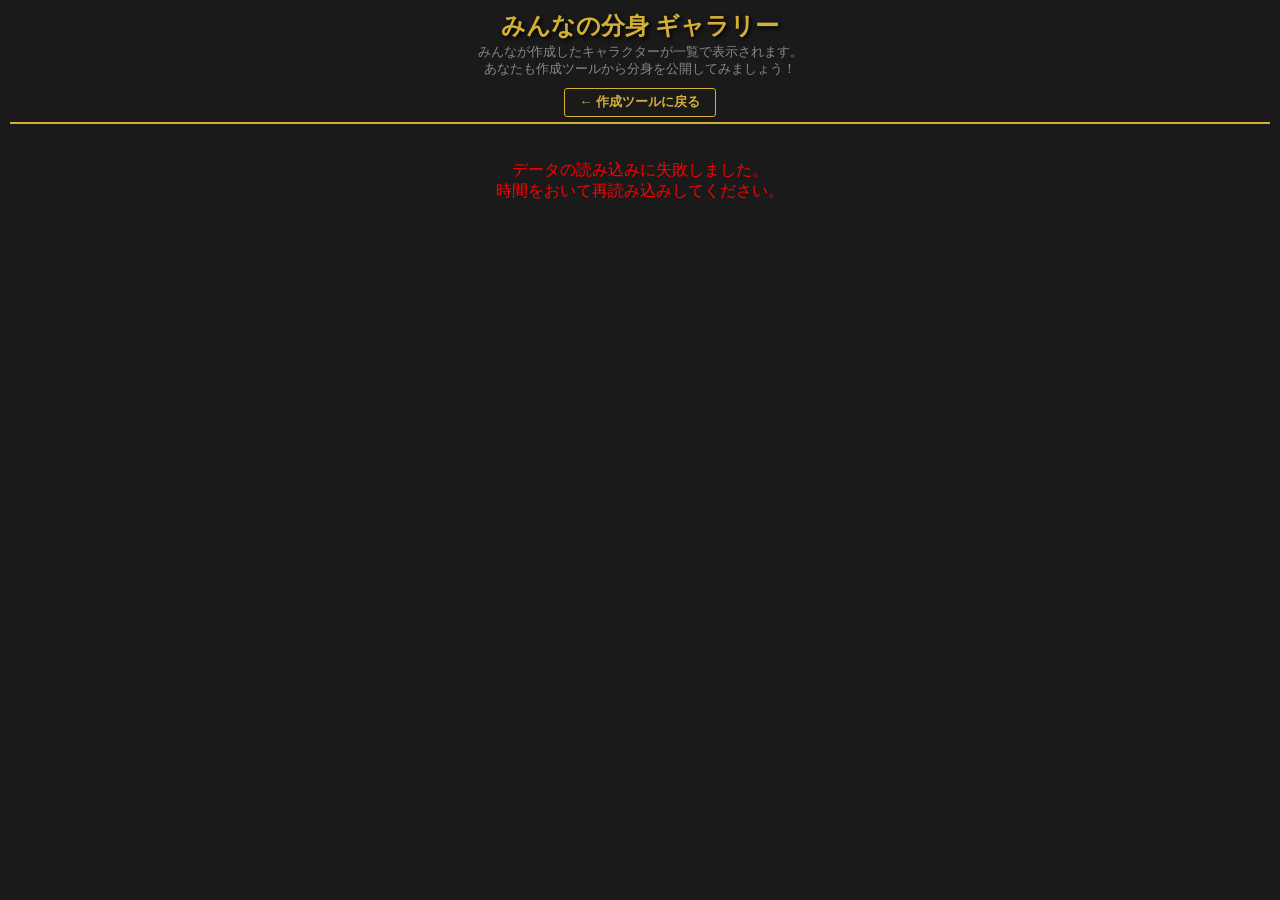
==== gallery.html @ 446f1316 "Add files via upload" ====
<!DOCTYPE html>
<html lang="ja">
<head>
    <meta charset="UTF-8">
    <meta name="viewport" content="width=device-width, initial-scale=1.0">
    <title>ギャラリー - オーバーロード「あなたの分身」作成ツール</title>
    <link rel="stylesheet" href="style.css">
    <link rel="stylesheet" href="gallery.css">
</head>
<body>
    <div class="app-container">
        <header>
            <h1>みんなの分身 ギャラリー</h1>
            <p>みんなが作成したキャラクターが一覧で表示されます。<br>
               あなたも作成ツールから分身を公開してみましょう！</p>
            <div style="margin-top: 10px;">
                <a href="index.html" class="btn secondary" style="text-decoration: none; display: inline-block; width: auto; padding: 5px 15px;">← 作成ツールに戻る</a>
            </div>
        </header>

        <div class="gallery-container" id="gallery-container">
            <!-- ギャラリーアイテムがここに追加される -->
        </div>
    </div>
    
    <!-- Modal -->
    <div id="detail-modal" class="modal">
        <div class="modal-content">
            <span class="close-modal">&times;</span>
            <h3 id="modal-title">詳細</h3>
            <div id="modal-body" style="display:flex; flex-direction:column; gap:10px;">
                <!-- 詳細内容 -->
            </div>
        </div>
    </div>

    <script src="gallery.js"></script>
</body>
</html>
---- style.css ----
:root {
    --bg-color: #1a1a1a;
    --text-color: #e0e0e0;
    --accent-gold: #d4af37;
    --accent-red: #8a0e0e;
    --accent-purple: #4a0e8a;
    --card-bg: #2c2c2c;
    --input-bg: #333;
    --border-color: #555;
    --font-main: "Helvetica Neue", Arial, "Hiragino Kaku Gothic ProN", "Hiragino Sans", Meiryo, sans-serif;
    --font-header: "Times New Roman", "Yu Mincho", "Hiragino Mincho ProN", serif;
}

body {
    background-color: var(--bg-color);
    color: var(--text-color);
    font-family: var(--font-main);
    margin: 0;
    padding: 0;
    height: 100vh;
    overflow: hidden;
    /* Hide main scrollbar */
    display: flex;
    flex-direction: column;
}

.app-container {
    display: flex;
    flex-direction: column;
    height: 100%;
    padding: 10px;
    box-sizing: border-box;
}

header {
    flex: 0 0 auto;
    text-align: center;
    border-bottom: 2px solid var(--accent-gold);
    padding-bottom: 5px;
    margin-bottom: 10px;
}

header h1 {
    font-family: var(--font-header);
    color: var(--accent-gold);
    font-size: 1.5rem;
    margin: 0;
    text-shadow: 2px 2px 4px #000;
}

header p {
    color: #888;
    margin: 2px 0 0;
    font-size: 0.8rem;
}

header a {
    color: var(--accent-gold);
    text-decoration: underline;
}

header a:hover {
    color: #fff;
}

/* Main Content Grid */
.main-content {
    display: grid;
    grid-template-columns: 200px 1fr 250px;
    grid-template-rows: auto 1fr;
    gap: 10px;
    flex: 1;
    min-height: 0;
    /* Important for scroll */
}

h2 {
    font-family: var(--font-header);
    color: var(--accent-red);
    font-size: 1.1rem;
    margin: 5px 0 10px;
    border-left: 3px solid var(--accent-red);
    padding-left: 8px;
}

h3 {
    color: var(--accent-gold);
    font-size: 0.95rem;
    margin: 0 0 5px;
    border-bottom: 1px solid var(--border-color);
}

/* Left Panel: Card Pool & Results */
.left-panel {
    grid-column: 1;
    grid-row: 1 / -1;
    display: flex;
    flex-direction: column;
    gap: 10px;
    overflow-y: auto;
    /* Allow scrolling if content is too tall */
}

/* Character Image Section */
.character-image-section {
    background: var(--card-bg);
    padding: 10px;
    border-radius: 6px;
    border: 1px solid var(--accent-gold);
    text-align: center;
    display: flex;
    flex-direction: column;
    align-items: center;
    gap: 5px;
}

.image-preview-container {
    width: 100%;
    height: 200px;
    /* Fixed height for consistency */
    background: #000;
    border: 1px solid var(--border-color);
    border-radius: 4px;
    display: flex;
    align-items: center;
    justify-content: center;
    overflow: hidden;
    position: relative;
    cursor: pointer;
    transition: border-color 0.2s;
}

.image-preview-container:hover {
    border-color: var(--accent-gold);
}

.image-preview-container img {
    max-width: 100%;
    max-height: 100%;
    object-fit: contain;
}

.image-placeholder {
    color: #555;
    font-size: 0.8rem;
    text-align: center;
    padding: 10px;
}

.image-controls {
    display: flex;
    width: 100%;
    gap: 5px;
}

.card-pool {
    background: var(--card-bg);
    padding: 10px;
    border-radius: 6px;
    border: 1px solid var(--accent-gold);
    text-align: center;
}

/* Controls Section */
.controls {
    display: flex;
    flex-direction: column;
    gap: 5px;
    padding: 5px 0;
}

.card-container {
    display: flex;
    justify-content: center;
    flex-wrap: wrap;
    gap: 5px;
    margin-bottom: 10px;
}

.card-badge {
    display: inline-flex;
    justify-content: center;
    align-items: center;
    width: 30px;
    height: 45px;
    background: linear-gradient(135deg, #444, #222);
    border: 1px solid var(--accent-gold);
    border-radius: 4px;
    color: var(--accent-gold);
    font-weight: bold;
    font-size: 1rem;
    box-shadow: 0 2px 4px rgba(0, 0, 0, 0.5);
    cursor: pointer;
    user-select: none;
    transition: transform 0.1s;
}

.card-badge:hover {
    transform: scale(1.1);
    box-shadow: 0 0 8px var(--accent-gold);
}

.card-badge.used {
    background: #222;
    border-color: #555;
    color: #555;
    text-decoration: line-through;
    opacity: 0.6;
}

.card-badge.used:hover {
    border-color: var(--accent-red);
    color: var(--accent-red);
    text-decoration: none;
    opacity: 1;
}

.card-badge.used::after {
    content: "✕";
    position: absolute;
    color: var(--accent-red);
    font-size: 1.5rem;
    opacity: 0.5;
}

.results {
    background: var(--card-bg);
    padding: 10px;
    border-radius: 6px;
    flex: 1;
    display: flex;
    flex-direction: column;
}

.result-grid {
    display: flex;
    flex-direction: column;
    gap: 8px;
}

.result-item {
    display: flex;
    justify-content: space-between;
    align-items: center;
    background: rgba(0, 0, 0, 0.2);
    padding: 5px 10px;
    border-radius: 4px;
    border: 1px solid var(--border-color);
}

.result-item .label {
    font-size: 0.8rem;
    color: #aaa;
}

.result-item .value {
    font-size: 1.1rem;
    font-weight: bold;
    color: var(--text-color);
}

.result-item .value.highlight {
    color: var(--accent-gold);
    font-size: 1.3rem;
}

/* Center Panel: Configuration */
.configuration {
    grid-column: 2;
    grid-row: 1 / -1;
    display: grid;
    grid-template-columns: repeat(2, 1fr);
    /* 2 columns */
    grid-template-rows: repeat(3, minmax(0, 1fr));
    /* 3 rows, fixed height */
    gap: 8px;
    overflow-y: auto;
    /* Scroll if absolutely necessary on small screens */
}

/* Scrollbar styling */
.configuration::-webkit-scrollbar {
    width: 8px;
}

.configuration::-webkit-scrollbar-track {
    background: #222;
}

.configuration::-webkit-scrollbar-thumb {
    background: #444;
    border-radius: 4px;
}

.category-block {
    background: var(--card-bg);
    padding: 8px;
    border-radius: 6px;
    display: flex;
    flex-direction: column;
    box-shadow: 0 1px 3px rgba(0, 0, 0, 0.3);
    min-height: 0;
    /* Allow flex shrinking */
}

.selection-area {
    margin-bottom: 5px;
    display: flex;
    gap: 5px;
}

.card-selector {
    flex: 1;
    padding: 4px;
    background: var(--input-bg);
    color: var(--text-color);
    border: 1px solid var(--border-color);
    border-radius: 3px;
    font-size: 0.9rem;
}

.lock-btn,
.list-btn {
    background: none;
    border: 1px solid #444;
    cursor: pointer;
    font-size: 1.2rem;
    padding: 0 5px;
    border-radius: 4px;
    transition: all 0.2s;
    color: #888;
}

.lock-btn:hover,
.list-btn:hover {
    background-color: #333;
    color: #fff;
}

.lock-btn.locked {
    color: #d4af37;
    border-color: #d4af37;
    background: rgba(212, 175, 55, 0.1);
}

.overview-list {
    display: flex;
    flex-direction: column;
    gap: 10px;
}

.overview-item {
    padding: 8px;
    border-bottom: 1px solid #333;
    font-size: 0.9rem;
    line-height: 1.4;
}

.overview-item:last-child {
    border-bottom: none;
}

.overview-item strong {
    color: #d4af37;
    display: inline-block;
    width: 60px;
    /* Aligns the text after the label */
}

/* Description & Detail Button */
.description-container {
    position: relative;
    background: rgba(0, 0, 0, 0.2);
    border-radius: 3px;
    border-left: 2px solid var(--accent-purple);
    margin-bottom: 5px;
    flex: 0 0 auto;
    display: flex;
    flex-direction: column;
}

.description-area {
    font-size: 0.8rem;
    color: #ccc;
    white-space: pre-wrap;
    padding: 5px;
    max-height: 4em;
    overflow-y: auto;
    flex: 1;
}

.detail-btn {
    position: static;
    margin-top: 2px;
    width: 100%;
    font-size: 0.75rem;
    padding: 4px 0;
    background: linear-gradient(to right, rgba(74, 14, 138, 0.8), rgba(74, 14, 138, 0.6));
    color: #fff;
    border: none;
    border-top: 1px solid rgba(255, 255, 255, 0.1);
    border-radius: 0 0 3px 3px;
    cursor: pointer;
    text-align: center;
    transition: all 0.2s;
}

.detail-btn:hover {
    background: var(--accent-purple);
    color: #fff;
    text-shadow: 0 0 4px rgba(255, 255, 255, 0.5);
}

textarea {
    width: 100%;
    background: var(--input-bg);
    color: var(--text-color);
    border: 1px solid var(--border-color);
    border-radius: 3px;
    padding: 5px;
    font-family: var(--font-main);
    resize: none;
    box-sizing: border-box;
    font-size: 0.85rem;
    flex: 1;
    /* Take remaining space in the block */
}

/* Right Panel: Last Boss */
.right-panel {
    grid-column: 3;
    grid-row: 1 / -1;
    background: var(--card-bg);
    padding: 10px;
    border-radius: 6px;
    display: flex;
    flex-direction: column;
}

.last-boss {
    flex: 1;
    display: flex;
    flex-direction: column;
}

/* Updated Boss Result Area for layout */
.boss-result-area {
    margin-top: 10px;
    padding: 0;
    /* Remove padding here, manage inside */
    background: #000;
    border: 2px solid var(--accent-red);
    border-radius: 6px;
    flex: 1;
    text-align: center;
    color: var(--accent-red);
    font-weight: bold;
    font-size: 1rem;
    /* white-space: pre-wrap; <- Removed to allow inner div to handle */
    display: flex;
    flex-direction: column;
    /* Stack text and button */
    overflow-y: hidden;
    /* Hide scroll on wrapper, use on inner if needed */
}

.boss-text-content {
    flex: 1;
    padding: 10px;
    overflow-y: auto;
    display: flex;
    align-items: center;
    justify-content: center;
    white-space: pre-wrap;
    width: 100%;
    box-sizing: border-box;
}

.boss-detail-btn {
    width: 100%;
    background: linear-gradient(to right, rgba(138, 14, 14, 0.8), rgba(138, 14, 14, 0.6));
    color: #fff;
    border: none;
    border-top: 1px solid rgba(255, 255, 255, 0.1);
    padding: 6px 0;
    cursor: pointer;
    transition: all 0.2s;
    font-size: 0.8rem;
}

.boss-detail-btn:hover {
    background: var(--accent-red);
    text-shadow: 0 0 5px #fff;
}


/* Modal Styles */
.modal {
    display: none;
    position: fixed;
    z-index: 1000;
    left: 0;
    top: 0;
    width: 100%;
    height: 100%;
    overflow: auto;
    background-color: rgba(0, 0, 0, 0.7);
    backdrop-filter: blur(2px);
}

.modal.show {
    display: flex;
    align-items: center;
    justify-content: center;
}

.modal-content {
    background-color: var(--card-bg);
    margin: auto;
    padding: 20px;
    border: 1px solid var(--accent-gold);
    border-radius: 8px;
    width: 90%;
    max-width: 800px;
    max-height: 80vh;
    overflow-y: auto;
    position: relative;
    box-shadow: 0 5px 15px rgba(0, 0, 0, 0.5);
    animation: fadeIn 0.3s;
}

@keyframes fadeIn {
    from {
        opacity: 0;
        transform: translateY(-20px);
    }

    to {
        opacity: 1;
        transform: translateY(0);
    }
}

.close-modal {
    color: #aaa;
    float: right;
    font-size: 28px;
    font-weight: bold;
    cursor: pointer;
    line-height: 0.8;
}

.close-modal:hover,
.close-modal:focus {
    color: var(--accent-red);
    text-decoration: none;
    cursor: pointer;
}

#modal-title {
    color: var(--accent-gold);
    margin-top: 0;
    border-bottom: 1px solid var(--border-color);
    padding-bottom: 10px;
    margin-bottom: 15px;
}

#modal-body {
    color: var(--text-color);
    line-height: 1.8;
    white-space: pre-wrap;
    font-size: 0.95rem;
    text-align: left;
}

/* Buttons */
.btn {
    padding: 8px 15px;
    border: none;
    border-radius: 3px;
    cursor: pointer;
    font-size: 0.9rem;
    font-weight: bold;
    transition: all 0.3s ease;
}

.btn.primary {
    background: var(--accent-red);
    color: white;
    width: 100%;
}

.btn.secondary {
    background: transparent;
    border: 1px solid var(--accent-gold);
    color: var(--accent-gold);
    width: 100%;
    padding: 5px;
    font-size: 0.8rem;
}

.btn.secondary.small {
    font-size: 0.7rem;
    padding: 2px 5px;
}

.btn.primary:hover {
    background: #b31212;
}

.btn.secondary:hover {
    background: rgba(212, 175, 55, 0.1);
}

footer {
    display: none;
}

/* Responsive adjustments */
@media (max-width: 1000px) {
    body {
        height: auto;
        overflow: auto;
    }

    .main-content {
        display: block;
        /* Stack everything */
    }

    header {
        position: static;
    }

    .left-panel,
    .configuration,
    .right-panel {
        margin-bottom: 15px;
    }

    .configuration {
        display: grid;
        grid-template-columns: 1fr;
        /* Single column on mobile */
        height: auto;
    }

    .category-block {
        height: auto;
        min-height: 200px;
    }

    textarea {
        min-height: 60px;
    }

    .boss-result-area {
        min-height: 100px;
    }
}
---- gallery.css ----
.gallery-container {
    display: grid;
    grid-template-columns: repeat(auto-fill, minmax(220px, 1fr));
    gap: 15px;
    padding: 10px;
    overflow-y: auto;
    flex: 1;
}

.gallery-card {
    background: var(--card-bg);
    border: 1px solid var(--accent-gold);
    border-radius: 8px;
    padding: 12px;
    display: flex;
    flex-direction: column;
    gap: 10px;
    transition: transform 0.2s, box-shadow 0.2s;
    cursor: pointer;
    box-shadow: 0 4px 6px rgba(0,0,0,0.3);
}

.gallery-card:hover {
    transform: translateY(-5px);
    box-shadow: 0 5px 15px rgba(212, 175, 55, 0.3);
    border-color: #fff;
}

.gallery-img-container {
    width: 100%;
    height: 180px;
    background: #000;
    border-radius: 4px;
    display: flex;
    align-items: center;
    justify-content: center;
    overflow: hidden;
    position: relative;
    border: 1px solid var(--border-color);
}

.gallery-img-container img {
    max-width: 100%;
    max-height: 100%;
    object-fit: contain;
}

.gallery-no-img {
    color: #555;
    font-size: 0.8rem;
}

.gallery-name {
    color: var(--accent-gold);
    font-size: 1.1rem;
    font-weight: bold;
    font-family: var(--font-header);
    border-bottom: 1px solid var(--border-color);
    padding-bottom: 5px;
    margin: 0;
    text-align: center;
    white-space: nowrap;
    overflow: hidden;
    text-overflow: ellipsis;
}

.gallery-stats {
    display: flex;
    flex-direction: column;
    gap: 5px;
    font-size: 0.85rem;
}

.gallery-stat-row {
    display: flex;
    justify-content: space-between;
    background: rgba(0,0,0,0.2);
    padding: 4px 8px;
    border-radius: 3px;
}

.gallery-stat-label {
    color: #aaa;
}

.gallery-stat-value {
    color: #fff;
    font-weight: bold;
}

.gallery-stat-value.highlight {
    color: var(--accent-red);
}
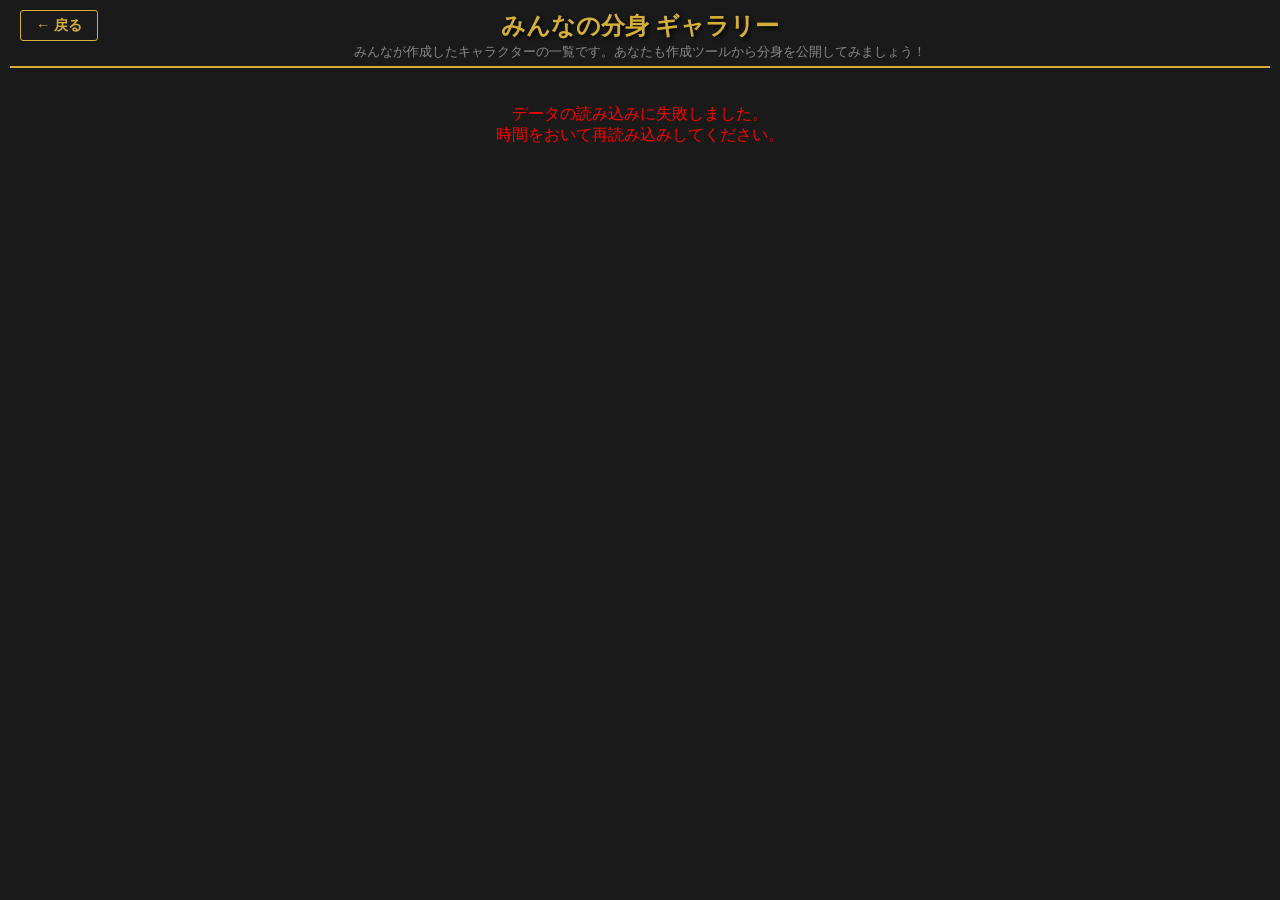
==== commit e7353824: "Add files via upload" ====
--- a/gallery.html
+++ b/gallery.html
@@ -9,13 +9,10 @@
 </head>
 <body>
     <div class="app-container">
-        <header>
+        <header style="position: relative;">
+            <a href="index.html" class="btn secondary" style="position: absolute; top: 0; left: 10px; text-decoration: none; padding: 5px 15px; width: auto; font-size: 0.9rem;">← 戻る</a>
             <h1>みんなの分身 ギャラリー</h1>
-            <p>みんなが作成したキャラクターが一覧で表示されます。<br>
-               あなたも作成ツールから分身を公開してみましょう！</p>
-            <div style="margin-top: 10px;">
-                <a href="index.html" class="btn secondary" style="text-decoration: none; display: inline-block; width: auto; padding: 5px 15px;">← 作成ツールに戻る</a>
-            </div>
+            <p>みんなが作成したキャラクターの一覧です。あなたも作成ツールから分身を公開してみましょう！</p>
         </header>
 
         <div class="gallery-container" id="gallery-container">
@@ -23,17 +20,6 @@
         </div>
     </div>
     
-    <!-- Modal -->
-    <div id="detail-modal" class="modal">
-        <div class="modal-content">
-            <span class="close-modal">&times;</span>
-            <h3 id="modal-title">詳細</h3>
-            <div id="modal-body" style="display:flex; flex-direction:column; gap:10px;">
-                <!-- 詳細内容 -->
-            </div>
-        </div>
-    </div>
-
     <script src="gallery.js"></script>
 </body>
 </html>
--- a/style.css
+++ b/style.css
@@ -78,9 +78,12 @@
     font-family: var(--font-header);
     color: var(--accent-red);
     font-size: 1.1rem;
-    margin: 5px 0 10px;
+    margin: 5px 0 10px 0;
     border-left: 3px solid var(--accent-red);
-    padding-left: 8px;
+    border-right: 3px solid var(--accent-red);
+    padding: 0 10px;
+    text-align: center;
+    box-sizing: border-box;
 }
 
 h3 {
@@ -112,12 +115,14 @@
     flex-direction: column;
     align-items: center;
     gap: 5px;
+    flex: 1;
+    min-height: 0;
 }
 
 .image-preview-container {
     width: 100%;
-    height: 200px;
-    /* Fixed height for consistency */
+    flex: 1;
+    min-height: 0;
     background: #000;
     border: 1px solid var(--border-color);
     border-radius: 4px;
@@ -227,36 +232,38 @@
     background: var(--card-bg);
     padding: 10px;
     border-radius: 6px;
-    flex: 1;
     display: flex;
     flex-direction: column;
 }
 
 .result-grid {
-    display: flex;
-    flex-direction: column;
-    gap: 8px;
+    display: grid;
+    grid-template-columns: 1fr 1fr;
+    gap: 5px;
 }
 
 .result-item {
     display: flex;
-    justify-content: space-between;
+    flex-direction: column;
+    justify-content: center;
     align-items: center;
     background: rgba(0, 0, 0, 0.2);
-    padding: 5px 10px;
+    padding: 5px;
     border-radius: 4px;
     border: 1px solid var(--border-color);
 }
 
 .result-item .label {
-    font-size: 0.8rem;
+    font-size: 0.75rem;
     color: #aaa;
+    white-space: nowrap;
 }
 
 .result-item .value {
     font-size: 1.1rem;
     font-weight: bold;
     color: var(--text-color);
+    white-space: nowrap;
 }
 
 .result-item .value.highlight {
--- a/gallery.css
+++ b/gallery.css
@@ -1,6 +1,7 @@
 .gallery-container {
     display: grid;
     grid-template-columns: repeat(auto-fill, minmax(220px, 1fr));
+    align-items: start;
     gap: 15px;
     padding: 10px;
     overflow-y: auto;
@@ -18,6 +19,26 @@
     transition: transform 0.2s, box-shadow 0.2s;
     cursor: pointer;
     box-shadow: 0 4px 6px rgba(0,0,0,0.3);
+    position: relative;
+}
+
+.gallery-delete-btn {
+    position: absolute;
+    top: 5px;
+    right: 5px;
+    background: rgba(200, 0, 0, 0.8);
+    color: white;
+    border: none;
+    border-radius: 4px;
+    padding: 4px 6px;
+    font-size: 0.9rem;
+    cursor: pointer;
+    z-index: 10;
+    transition: background 0.2s;
+}
+
+.gallery-delete-btn:hover {
+    background: rgba(255, 0, 0, 1);
 }
 
 .gallery-card:hover {
@@ -86,6 +107,11 @@
 .gallery-stat-value {
     color: #fff;
     font-weight: bold;
+    max-width: 65%;
+    white-space: nowrap;
+    overflow: hidden;
+    text-overflow: ellipsis;
+    text-align: right;
 }
 
 .gallery-stat-value.highlight {
